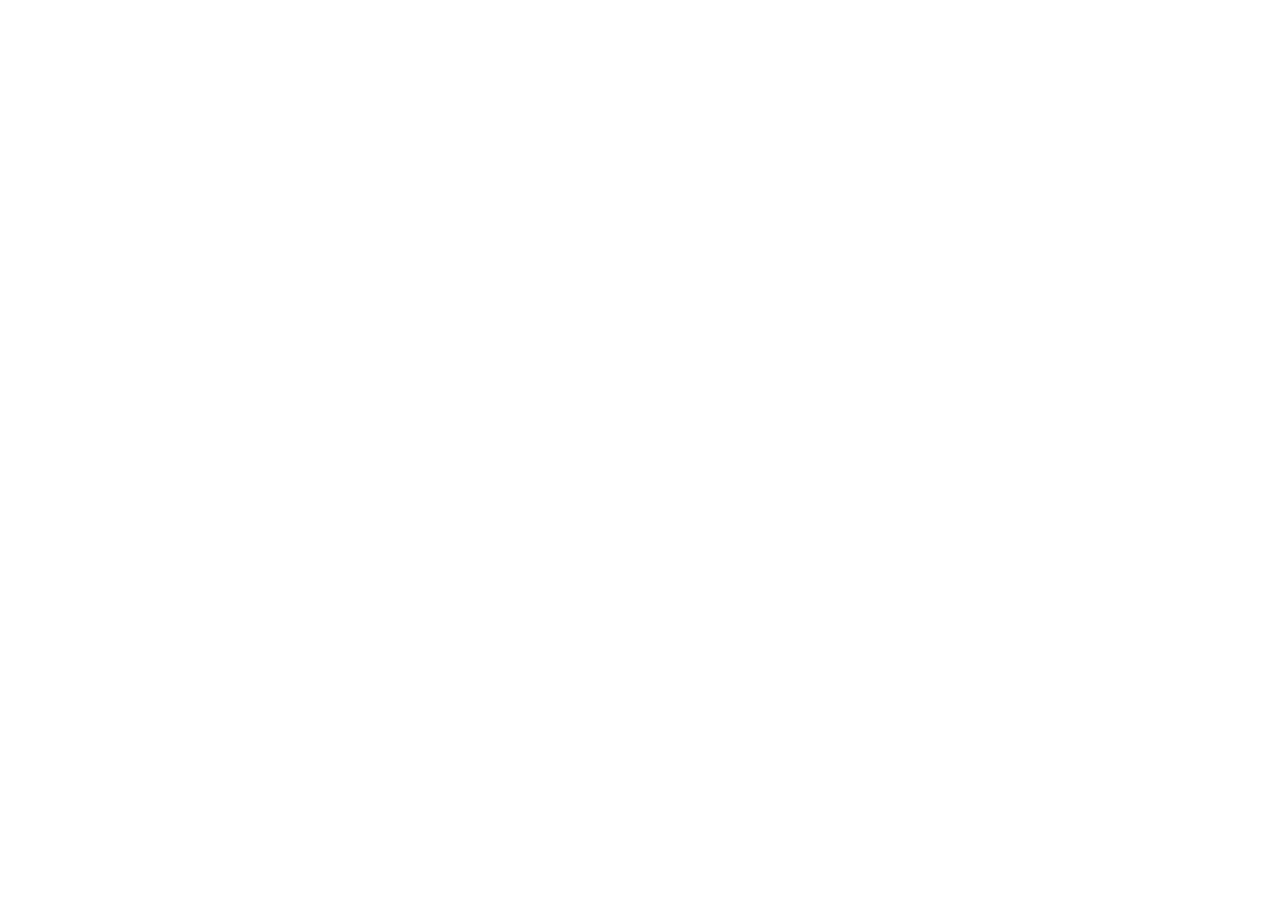
==== formulaire.html @ a4cb614c "Initilisation du formualire d'inscription" ====
<!-- Je crée un formulaire d'inscription -->
<!DOCTYPE html>

<html>
    <head>
        <meta charset="utf-8">
        <title>Formulaire d'inscription</title>

    </head>

    <body>


    </body>
</html>
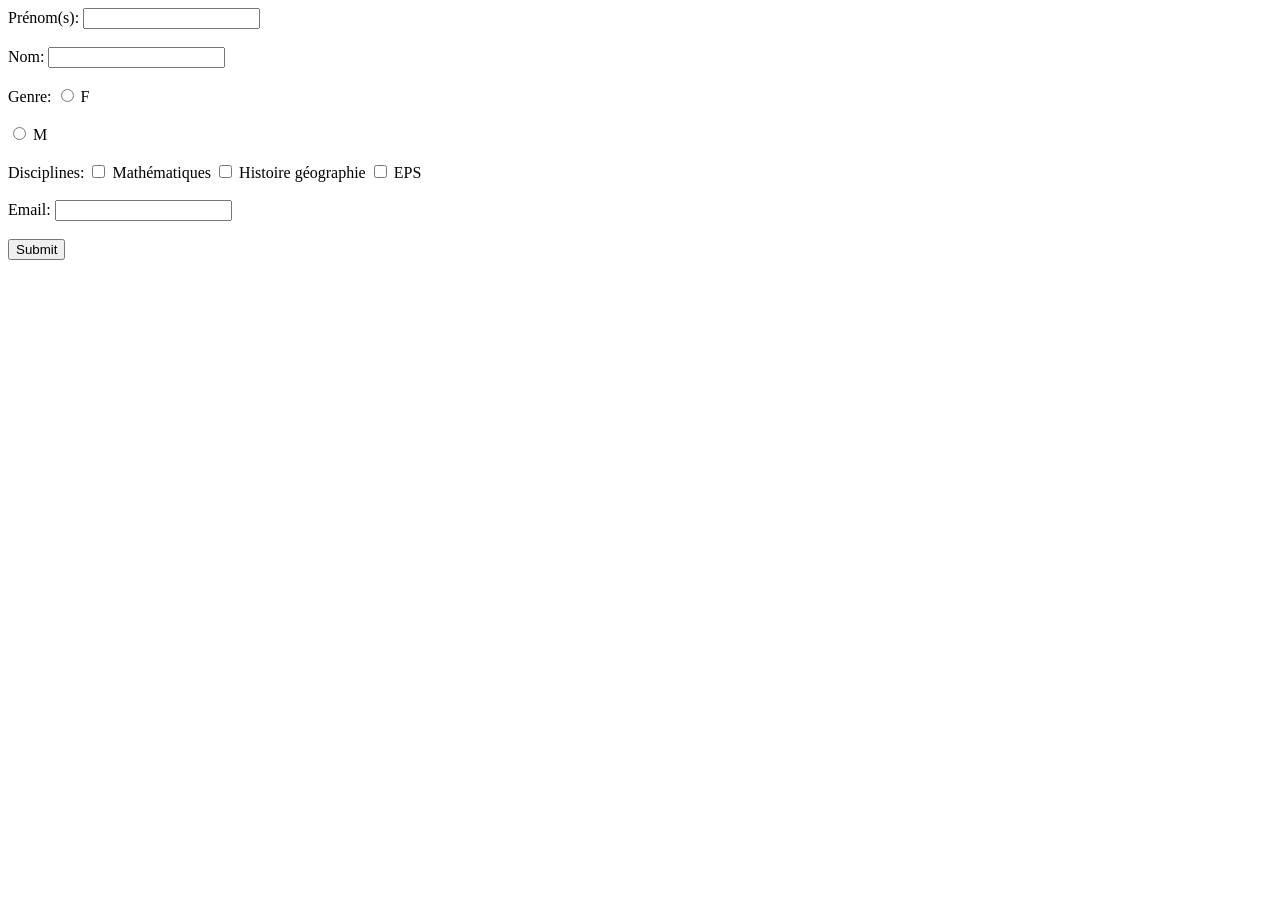
==== commit db4d7e31: "Le formulaire d'inscription est strcutré. Reste à le mettre en forme." ====
--- a/formulaire.html
+++ b/formulaire.html
@@ -9,6 +9,42 @@
     </head>
 
     <body>
+        <!-- Je rédige la structure du formulaire d'inscription-->
+         <form> <!-- Début du formulaire-->
+            <label>Prénom(s):</label>
+            <input type="text">
+            <br><br>
+            <label>Nom:</label>
+            <input type="text">
+
+            <br><br>
+            <label>Genre:</label>
+            <input type="radio" name="sexe" id="sexeFeminin">
+            <label for="sexe">F</label>
+            <br><br>
+
+            <input type="radio" name="sexe" id="sexeMasculin">
+            <label for="sexe">M</label>
+            
+            <br><br>
+                  
+            <label>Disciplines: </label>
+            <input type="checkbox" name ="mathematiques" id="mathematiques">              <label for="mathematiques">Mathématiques</label>
+            <input type="checkbox" name="histoireGeographie" id="histoireGeographie"> <label for="histoireGeographie">Histoire géographie</label>
+            
+            <input type="checkbox" name="eps" id="eps"> <label for="esp">EPS</label>
+            <br><br>
+            
+            <label for="email">Email: </label>
+            <input type="email" name="email" id="email">
+            <br><br>
+            
+
+            <!-- Bouton Envoyer -->
+            <input type="submit">
+
+
+         </form> <!-- Fin du formulaire-->
 
 
     </body>
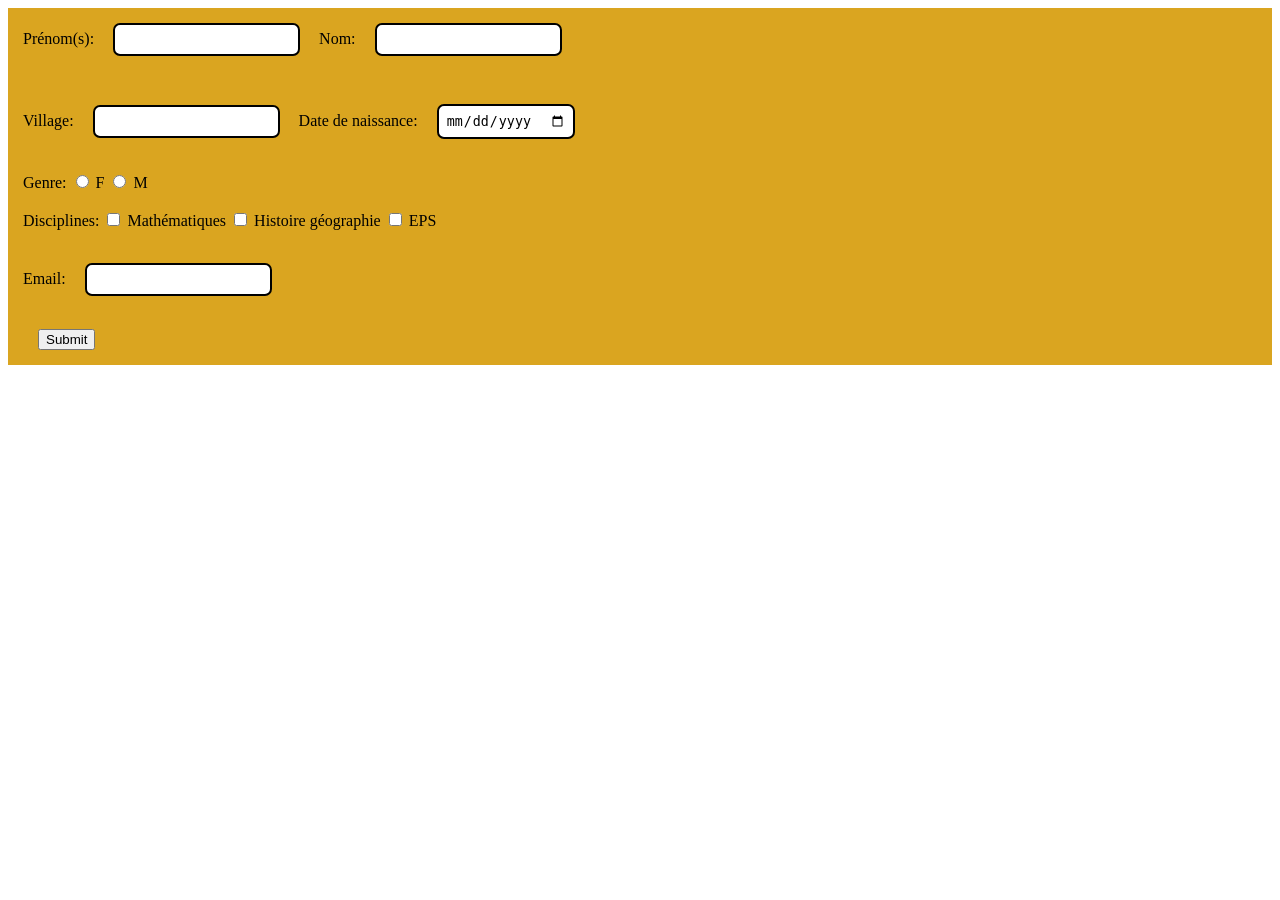
==== commit c745a25e: "Mise en forme du formulaire avec CSS" ====
--- a/formulaire.html
+++ b/formulaire.html
@@ -5,43 +5,74 @@
     <head>
         <meta charset="utf-8">
         <title>Formulaire d'inscription</title>
+        <link rel="stylesheet" href="formulaire.css">
 
     </head>
 
     <body>
         <!-- Je rédige la structure du formulaire d'inscription-->
          <form> <!-- Début du formulaire-->
-            <label>Prénom(s):</label>
-            <input type="text">
-            <br><br>
-            <label>Nom:</label>
-            <input type="text">
+            <div>
+                <label>Prénom(s):</label>
+                <input type="text">
+                
+                <label>Nom:</label>
+                <input type="text">
+            </div>
 
             <br><br>
-            <label>Genre:</label>
-            <input type="radio" name="sexe" id="sexeFeminin">
-            <label for="sexe">F</label>
+
+            <div>
+                <label for="village">Village: </label>
+                <input type="text" name="village" id="village">
+
+                <label>Date de naissance: </label>
+                <input type="date" name="dateNaissance" id="dateNaissance">
+
+            </div>
+
             <br><br>
 
-            <input type="radio" name="sexe" id="sexeMasculin">
-            <label for="sexe">M</label>
+            <div>
+                <label>Genre:</label>
+                <input type="radio" name="sexe" id="sexeFeminin">
+                <label for="sexe">F</label>
+
+                <input type="radio" name="sexe" id="sexeMasculin">
+                <label for="sexe">M</label>
+
+            </div>
+                
+
+            
+
+            <br><br>
+            <div>
+                <label>Disciplines: </label>
+                <input type="checkbox" name ="mathematiques" id="mathematiques">              <label for="mathematiques">Mathématiques</label>
+                <input type="checkbox" name="histoireGeographie" id="histoireGeographie"> <label for="histoireGeographie">Histoire géographie</label>
+                
+                <input type="checkbox" name="eps" id="eps"> <label for="esp">EPS</label>
+
+            </div>      
             
             <br><br>
-                  
-            <label>Disciplines: </label>
-            <input type="checkbox" name ="mathematiques" id="mathematiques">              <label for="mathematiques">Mathématiques</label>
-            <input type="checkbox" name="histoireGeographie" id="histoireGeographie"> <label for="histoireGeographie">Histoire géographie</label>
             
-            <input type="checkbox" name="eps" id="eps"> <label for="esp">EPS</label>
-            <br><br>
+            <div>
+                <label for="email">Email: </label>
+                <input type="email" name="email" id="email">
+
+            </div>
             
-            <label for="email">Email: </label>
-            <input type="email" name="email" id="email">
             <br><br>
             
 
             <!-- Bouton Envoyer -->
-            <input type="submit">
+             <div>
+                <input type="submit">
+
+             </div>
+            
 
 
          </form> <!-- Fin du formulaire-->
--- a/formulaire.css
+++ b/formulaire.css
@@ -0,0 +1,22 @@
+
+form{
+    background: goldenrod;
+}
+
+div{
+    display: inline;
+    margin-left: 15px;
+}
+
+/*Je sélectionne uniquemement les input de types text, date et email*/
+input[type=text], input[type=date], [type=email]{/**/
+   padding: 7px; /*Ajoute un espace à l'intérieur de la balise <input>*/
+   margin: 15px;
+   border: solid 2px;
+   border-radius: 7px;
+}
+
+input[type=submit] {
+    margin-bottom: 15px;
+    margin-left: 15px;
+}
